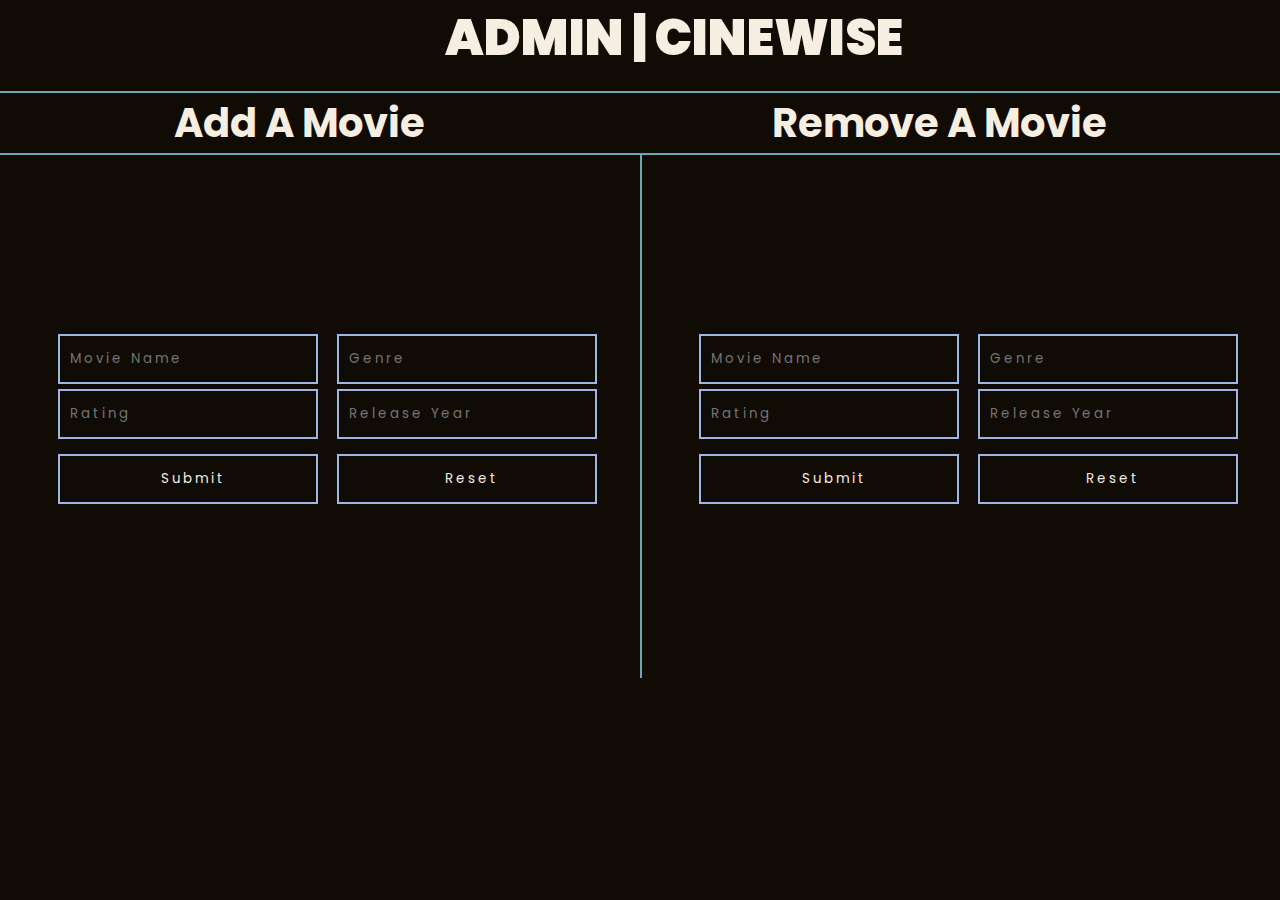
==== Admin.html @ 812e4032 "Added options to remove movie from admin panel" ====
<!DOCTYPE html>
<html lang="en">
<head>
  <meta charset="UTF-8">
  <meta name="viewport" content="width=device-width, initial-scale=1.0">
  <link rel="icon" type="images/x-icon" href="./Admin-assets/favicon.ico">  <!--FAVICON-->
  <link rel="stylesheet" href="./Admin-styles.css">
  <title>CineWise | Admin</title>
</head>
<body>
  <header>ADMIN | CINEWISE</header>
  <main>
    <div class="heading"><h1>Add A Movie</h1>
    <h1>Remove A Movie</h1></div>
   <div class="box">
    <div class="container">
      <form action="">
        <input type="text" placeholder="Movie Name" required></input>
        <input type="text" placeholder="Genre"> <br>
        <input type="number" placeholder="Rating" min="1" max="10"></input>
        <input type="number" placeholder="Release Year" required min="2022" max="2023"></input><br>
        <input type="submit" id="buttons" class="submit">
        <input type="reset" id="buttons" class="reset">
      </form>
    </div>
    <div class="container2">
      <form action="">
        <input type="text" placeholder="Movie Name" required></input>
        <input type="text" placeholder="Genre"> <br>
        <input type="number" placeholder="Rating" min="1" max="10"></input>
        <input type="number" placeholder="Release Year" required min="2022" max="2023"></input><br>
        <input type="submit" id="buttons" class="submit">
        <input type="reset" id="buttons" class="reset">
      </form>
    </div>
   </div>
    
  </main>
</body>
</html>
---- Admin-styles.css ----
@import url('https://fonts.googleapis.com/css2?family=Poppins:ital,wght@0,400;1,900&display=swap');
* {
margin : 0;
padding : 0;                     
box-sizing: border-box;
  }

  body {
    background-color : #100c05;
    font-family: 'Poppins', sans-serif;
    color : #f6eee0;

  }
  header { 
  display : grid;
  place-items: center;
  font-weight : 900;
  font-size : 50px;
  /* border : lime 2px solid; */
  margin-left : 68px;
}

.box {
  display : flex;
  justify-content: space-around;
}
.container {
height : 525px;
display : flex;
justify-content: center;
align-items: center;
color : #f6eee0;
width : 50%;
z-index: 1;
border-top : 2px #65a9b3 solid;
}

.container2 {
  width : 50%;
  display: grid;
  place-items: center;
  border-left : 2px #65a9b3 solid;
border-top : 2px #65a9b3 solid;
}

input {
letter-spacing: 3px;
font-family: 'Poppins', sans-serif;
outline : none;
border : #9db6e2 2px solid;
background : transparent;
color : #f6eee0;
width : 260px;
height : 50px;
margin-left: 15px;
margin-top : 5px;
padding-left: 10px;
}

#buttons {
  margin-top: 15px;
  transition: .3s ease-in-out;
  -webkit-transition: .3s ease-in-out;
  -moz-transition: .3s ease-in-out;
  -ms-transition: .3s ease-in-out;
  -o-transition: .3s ease-in-out;
}
.submit:hover  {
background-color : #27af49;
border-radius: 5px;
box-shadow: -3px 3px 15px -3px #27af49;
border : #27af49 2px solid;
}
.reset:hover  {
background-color : #9f2323;
border-radius: 5px;
box-shadow: -3px 3px 15px -3px #9f2323;
border : #9f2323 2px solid;
}

.heading {
  margin-top: 15px;
  display : flex; 
  justify-content: space-around;
  font-family: 'Poppins', sans-serif;
  font-size: 20px;
  border-top : 2px #65a9b3 solid;
}
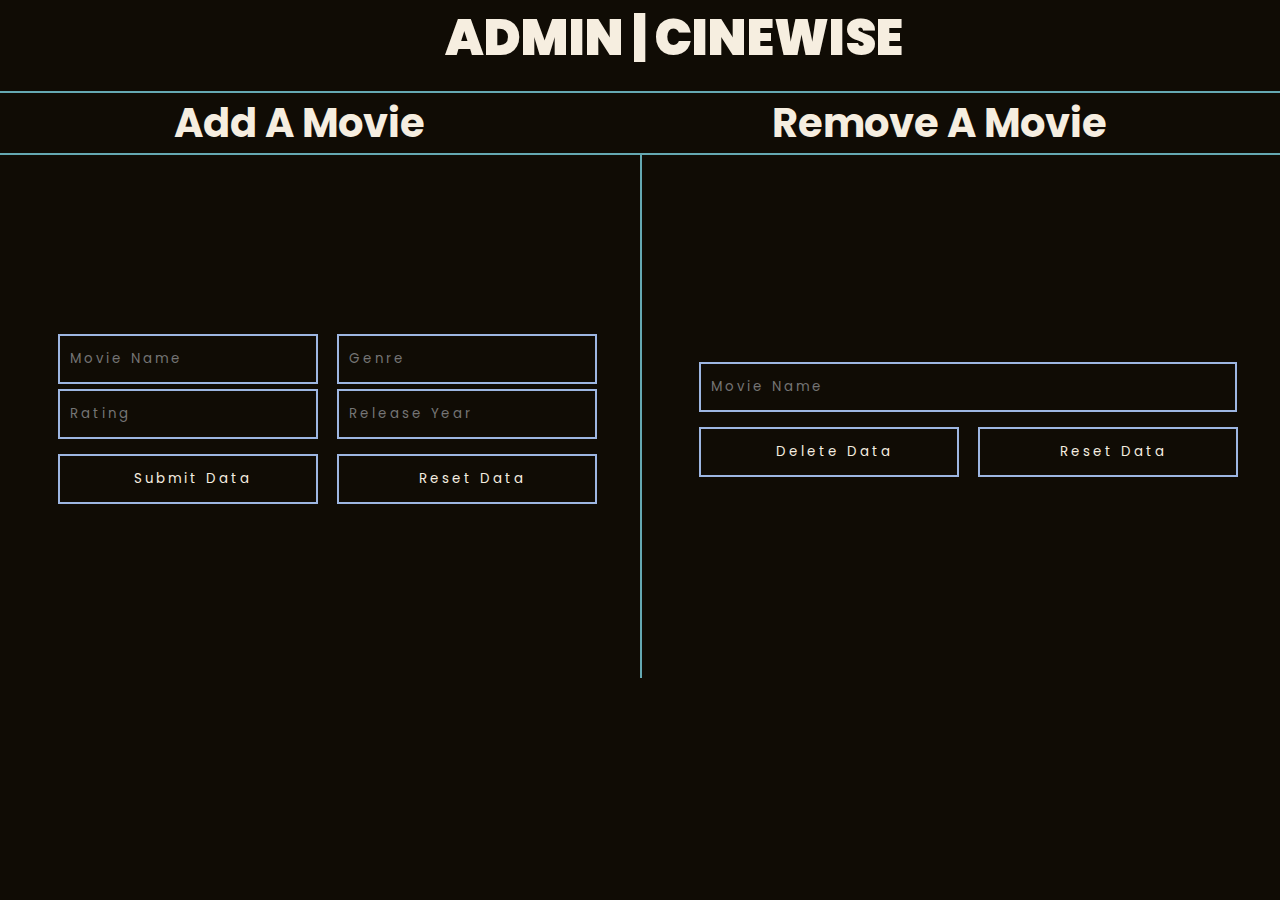
==== commit 2a495288: "Added Functionality To The 'Delete A Movie'" ====
--- a/Admin.html
+++ b/Admin.html
@@ -14,24 +14,25 @@
     <h1>Remove A Movie</h1></div>
    <div class="box">
     <div class="container">
-      <form action="">
-        <input type="text" placeholder="Movie Name" required></input>
-        <input type="text" placeholder="Genre"> <br>
-        <input type="number" placeholder="Rating" min="1" max="10"></input>
-        <input type="number" placeholder="Release Year" required min="2022" max="2023"></input><br>
-        <input type="submit" id="buttons" class="submit">
-        <input type="reset" id="buttons" class="reset">
+      <!--Add A Movie-->
+      <form action="./php/add.php" method="post">
+        <input type="text" placeholder="Movie Name" id="movieName" name="movieName" required></input>
+        <input type="text" placeholder="Genre" required id="genre" name="genre"> <br>
+        <input type="text" placeholder="Rating" min="1" max="10" required id="rating" name="rating"></input>
+        <input type="number" placeholder="Release Year" required min="2022" max="2023" name="releaseYear" id="releaseYear"></input><br>
+        <input type="submit" id="buttons" class="submit" value="Submit Data">
+        <input type="reset" id="buttons" class="reset" value="Reset Data">
       </form>
+      <!--Add A Movie-->
     </div>
     <div class="container2">
-      <form action="">
-        <input type="text" placeholder="Movie Name" required></input>
-        <input type="text" placeholder="Genre"> <br>
-        <input type="number" placeholder="Rating" min="1" max="10"></input>
-        <input type="number" placeholder="Release Year" required min="2022" max="2023"></input><br>
-        <input type="submit" id="buttons" class="submit">
-        <input type="reset" id="buttons" class="reset">
+      <!--Remove A Movie-->
+      <form action="./php/delete.php" method="post">
+        <input type="text" placeholder="Movie Name" name="removeAMovie" required id="removeAMovie"></input> <br>
+        <input type="submit" id="buttons" class="submit" value="Delete Data">
+        <input type="reset" id="buttons" class="reset" value="Reset Data">
       </form>
+      <!--Remove A Movie-->
     </div>
    </div>
     
--- a/Admin-styles.css
+++ b/Admin-styles.css
@@ -37,6 +37,7 @@
 
 .container2 {
   width : 50%;
+
   display: grid;
   place-items: center;
   border-left : 2px #65a9b3 solid;
@@ -86,3 +87,8 @@
   font-size: 20px;
   border-top : 2px #65a9b3 solid;
 }
+
+#removeAMovie {
+  width : 538px;
+
+}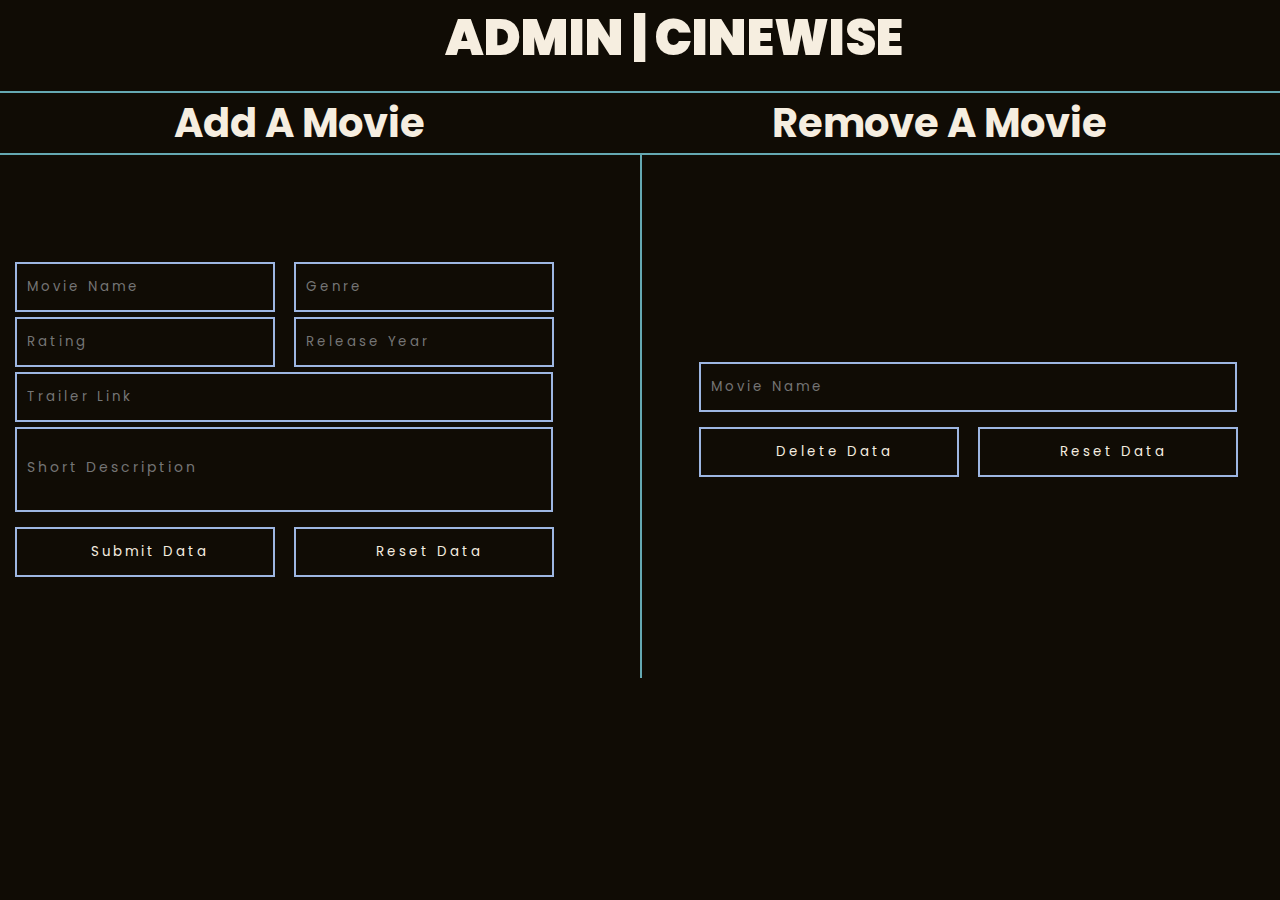
==== commit cff4eec6: "Added a functional login page, added more features in the add php file" ====
--- a/Admin.html
+++ b/Admin.html
@@ -15,11 +15,13 @@
    <div class="box">
     <div class="container">
       <!--Add A Movie-->
-      <form action="./php/add.php" method="post">
+      <form action="./php/add.php" method="post" autocomplete ="off">
         <input type="text" placeholder="Movie Name" id="movieName" name="movieName" required></input>
         <input type="text" placeholder="Genre" required id="genre" name="genre"> <br>
         <input type="text" placeholder="Rating" min="1" max="10" required id="rating" name="rating"></input>
-        <input type="number" placeholder="Release Year" required min="2022" max="2023" name="releaseYear" id="releaseYear"></input><br>
+        <input type="number" placeholder="Release Year" required min="1950" max="2023" name="releaseYear" id="releaseYear"></input><br>
+        <input type="text" placeholder="Trailer Link" class="link" name="link" id="link" name="link" id="link">
+        <input type="textarea" placeholder="Short Description" class="description" name="description" id="description">
         <input type="submit" id="buttons" class="submit" value="Submit Data">
         <input type="reset" id="buttons" class="reset" value="Reset Data">
       </form>
--- a/Admin-styles.css
+++ b/Admin-styles.css
@@ -35,9 +35,8 @@
 border-top : 2px #65a9b3 solid;
 }
 
-.container2 {
+.container2 {   
   width : 50%;
-
   display: grid;
   place-items: center;
   border-left : 2px #65a9b3 solid;
@@ -90,5 +89,31 @@
 
 #removeAMovie {
   width : 538px;
+}
 
-}+.description {
+  width : 538px;
+  height : 85px;
+  font-size : 10px;
+}
+.description::placeholder {
+  font-size : 14px;
+}
+
+.link {
+  width : 538px;
+}
+
+#releaseYear {
+  /* Disable default arrow styles */
+  -moz-appearance: textfield; /* Firefox */
+}
+#releaseYear {
+  /* Disable default arrow styles */
+  -moz-appearance: textfield; /* Firefox */
+}
+#releaseYear::-webkit-outer-spin-button,
+#releaseYear::-webkit-inner-spin-button {
+  -webkit-appearance: none;
+  margin: 0;
+}
